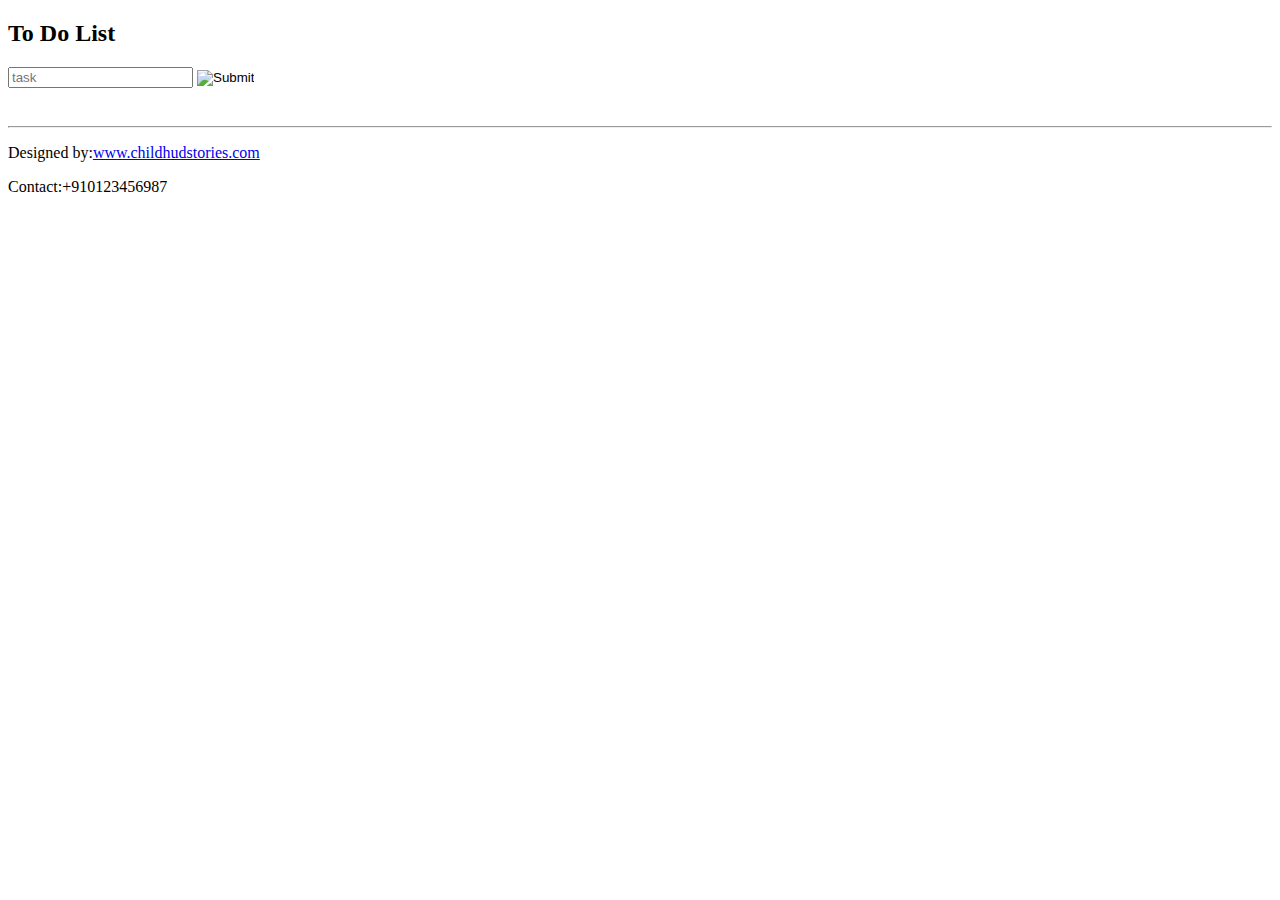
==== index.html @ c1de9368 "change ok" ====
<!DOCTYPE html>
<html lang="en">
<head> <h2>To Do List </h2> <title> To Do List </title>
  <meta charset="utf-8">
  <meta name="viewport" content="width=device-width, initial-scale=1.0, user-scalable=yes">

  
  
<link href="C:\Users\pankaj\Desktop\todo\neew\todo.css"  rel="stylesheet" />

</head>
<body>

<div class="c">
<input id='task' placeholder="task" >

<input type="image" alt="Submit" src="http://www.clker.com/cliparts/J/N/5/l/n/k/add-button-blue-md.png" id='add'  width="" height="48"  >
</div>

<hr>
<div id="todos"></div>


<script src="todo.js"></script>

<footer>
  <p>Designed by:<a href="http://www.childhudstories.com/">www.childhudstories.com</a></p>
  <p>Contact:+910123456987 </p>
</footer>
</body>
</html>
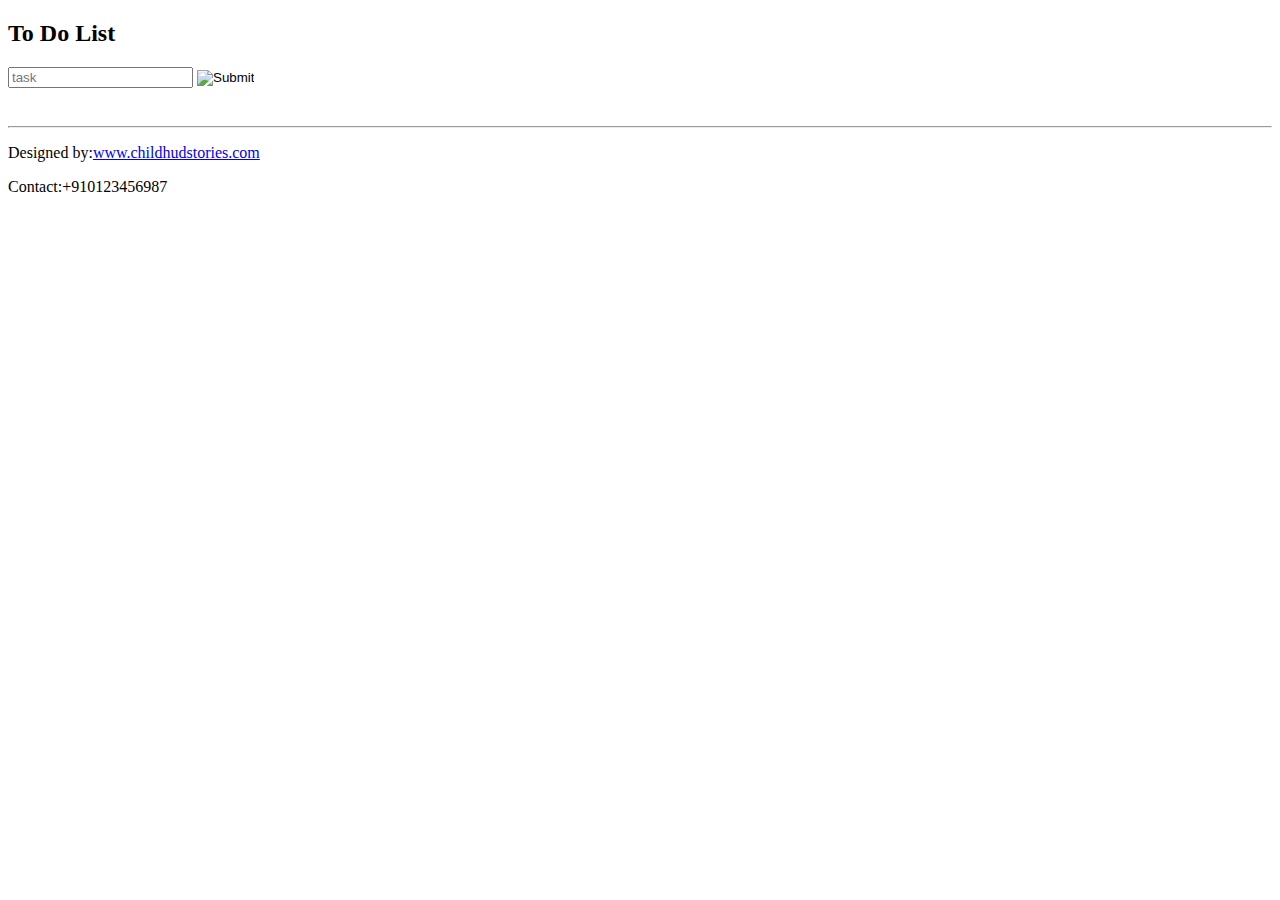
==== commit 95627ec1: "Update index.html" ====
--- a/index.html
+++ b/index.html
@@ -6,7 +6,7 @@
 
   
   
-<link href="C:\Users\pankaj\Desktop\todo\neew\todo.css"  rel="stylesheet" />
+<link href="acadview/todo.css"  rel="stylesheet" />
 
 </head>
 <body>
@@ -28,4 +28,4 @@
   <p>Contact:+910123456987 </p>
 </footer>
 </body>
-</html>+</html>
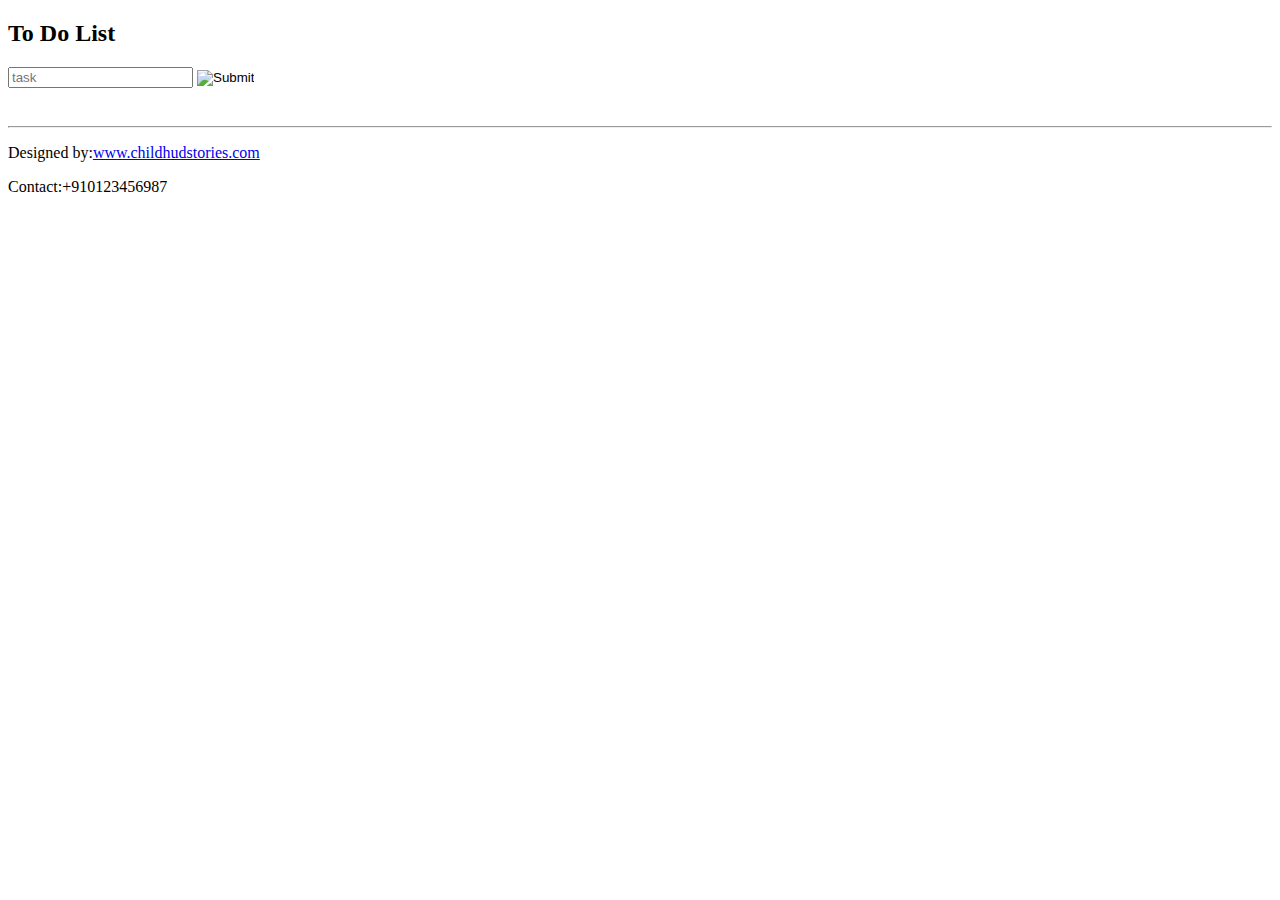
==== commit 5c7cb392: "Update index.html" ====
--- a/index.html
+++ b/index.html
@@ -21,7 +21,7 @@
 <div id="todos"></div>
 
 
-<script src="todo.js"></script>
+<script src="acadview/todo.js"></script>
 
 <footer>
   <p>Designed by:<a href="http://www.childhudstories.com/">www.childhudstories.com</a></p>
